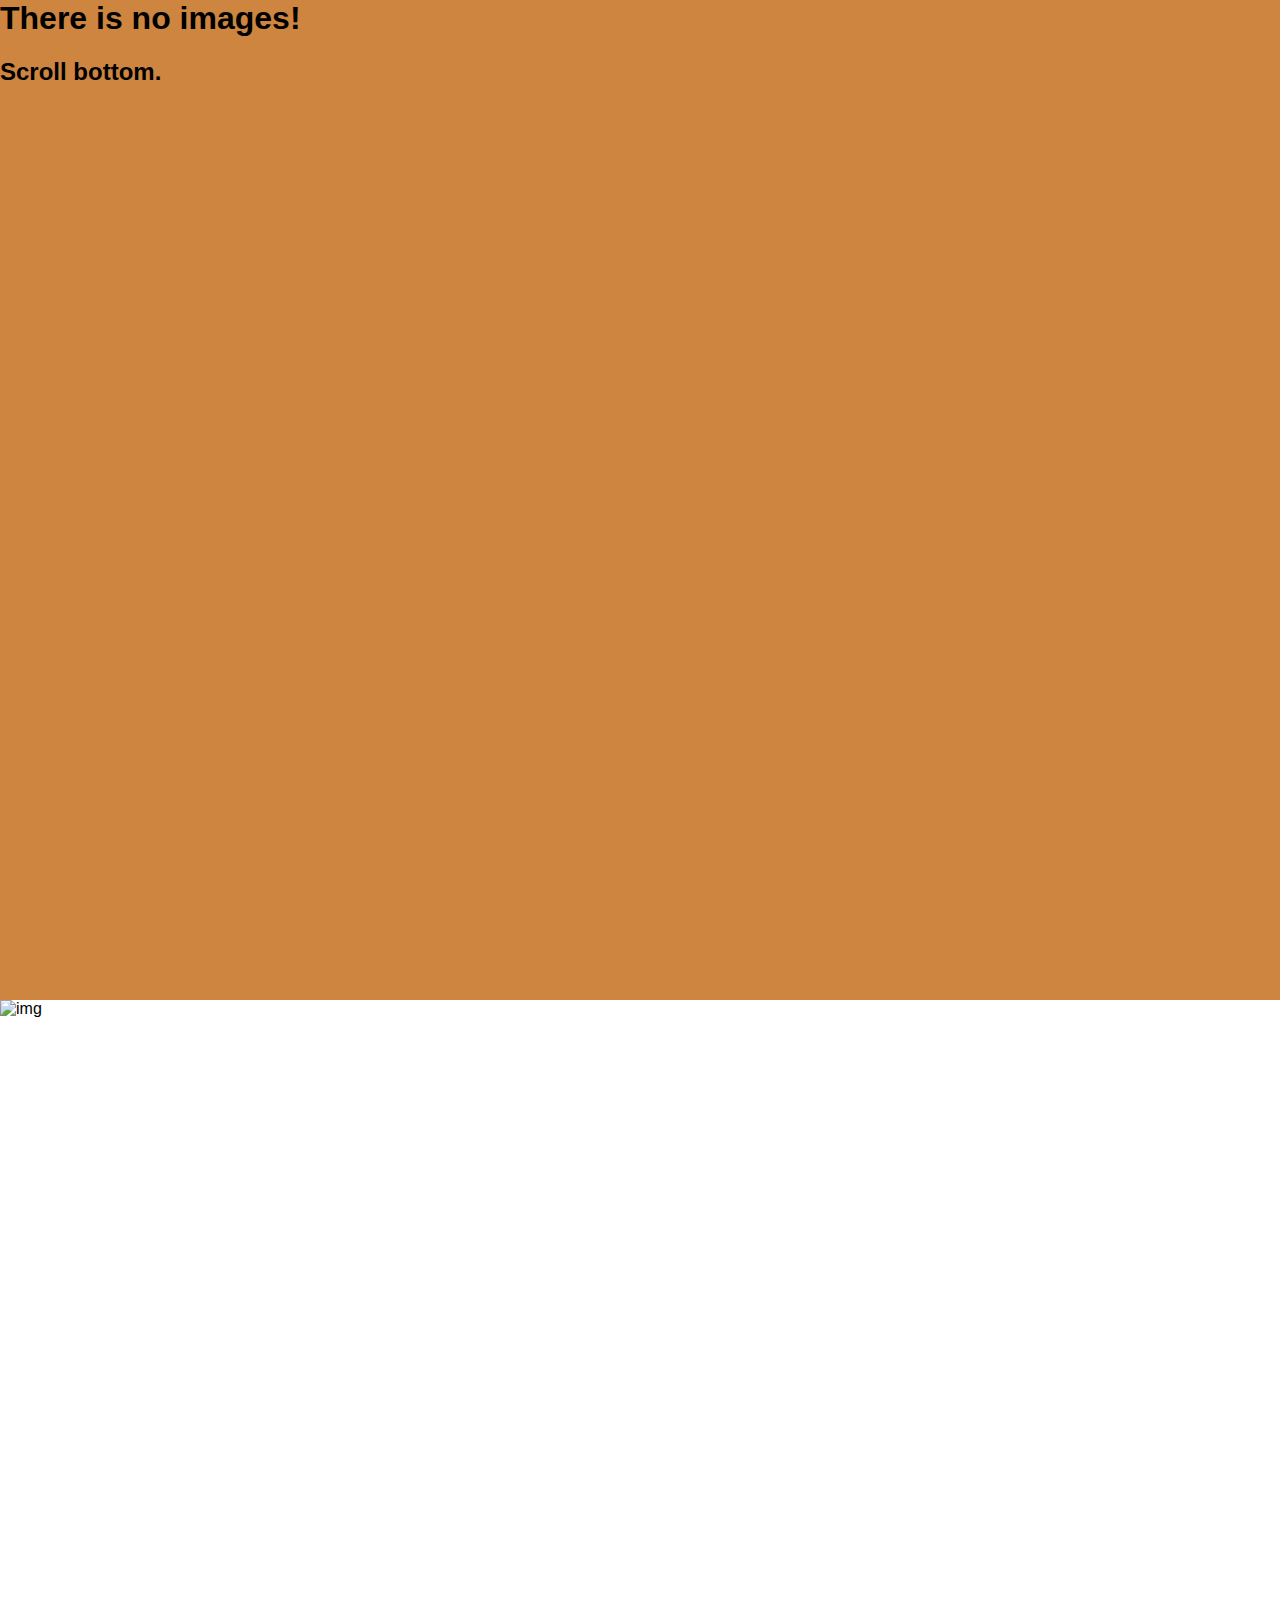
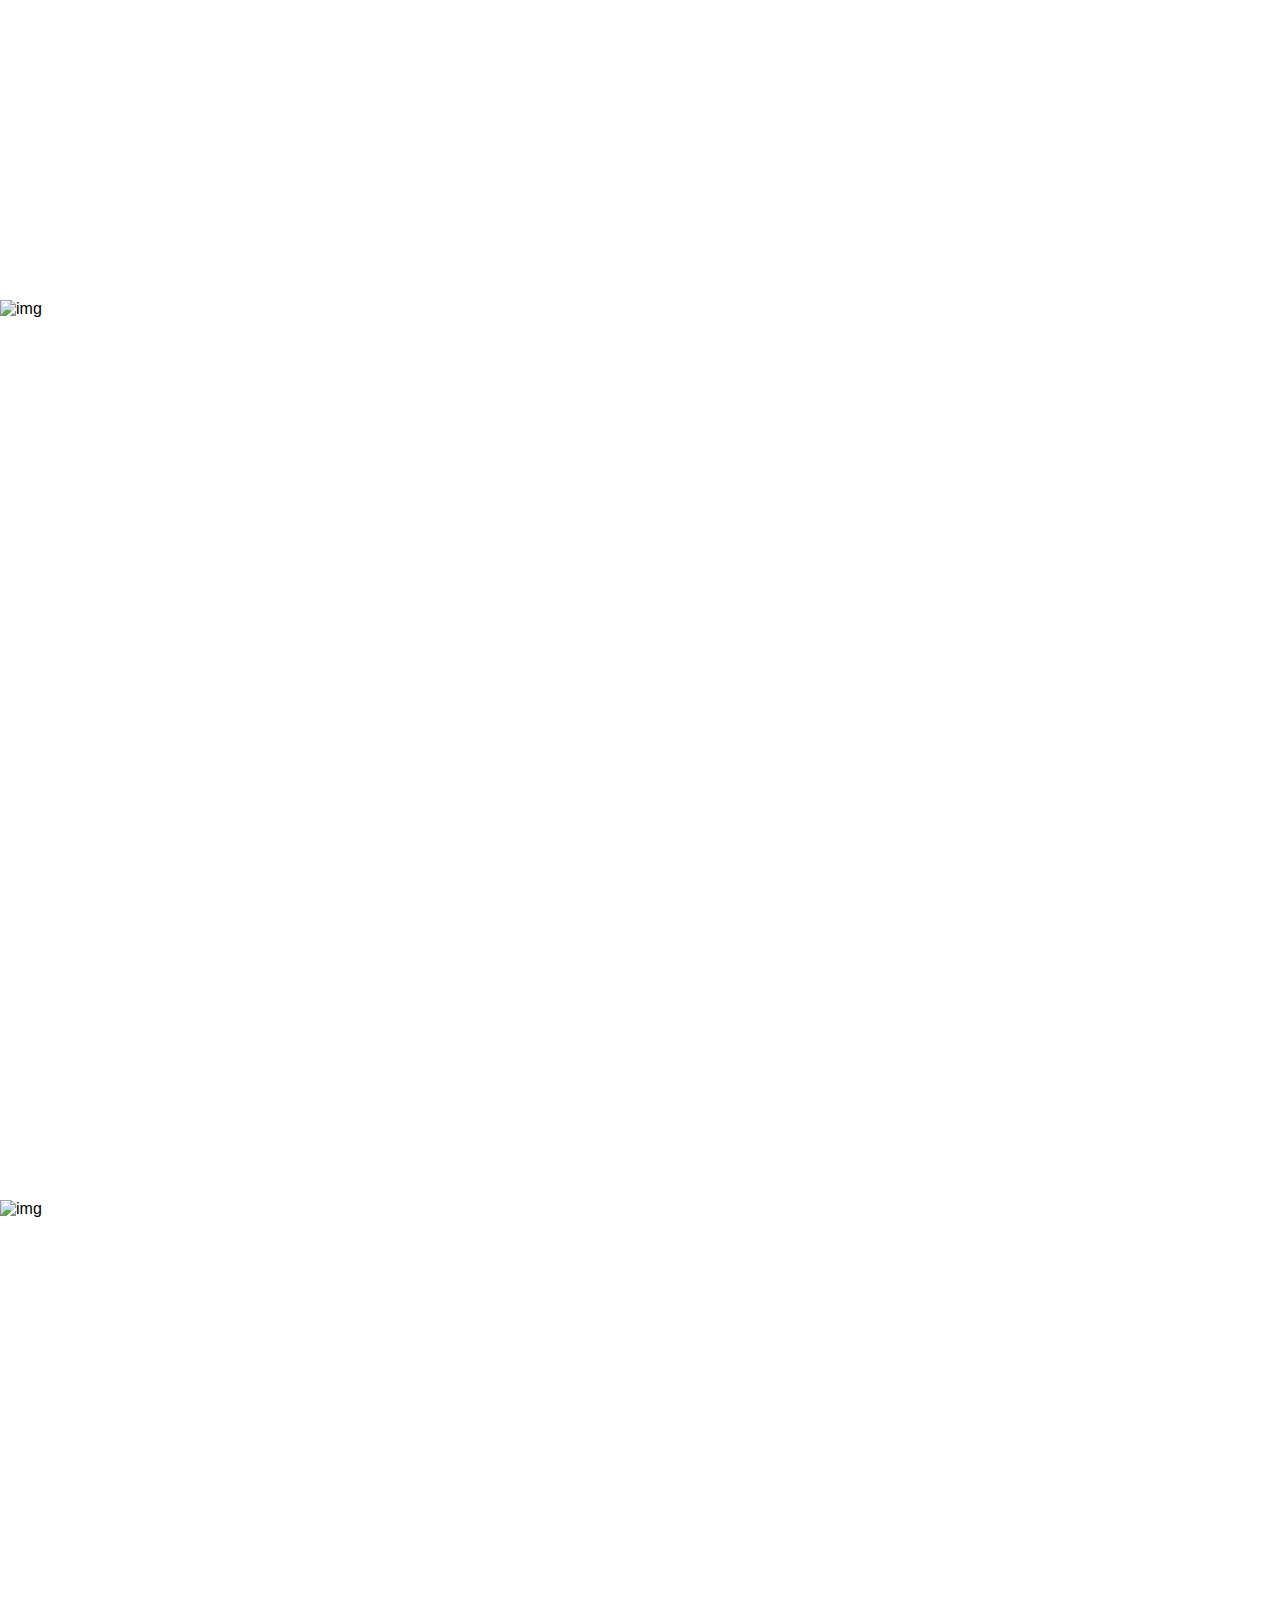
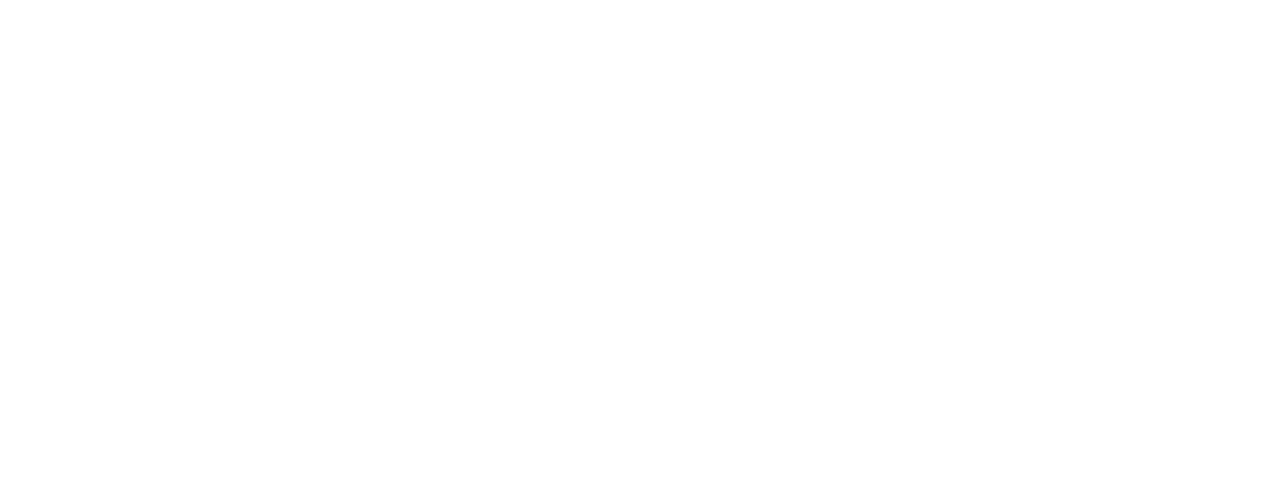
==== image_lazy_loading/index.html @ 48655f1c "Added html and css" ====
<!DOCTYPE html>
<html lang="en">
<head>
  <title>Parcel Sandbox</title>
  <meta charset="UTF-8"/>
  <link rel="stylesheet" href="./styles.css"/>
  <script src="./index.js" defer></script>
</head>

<body>
<header class="header">
  <h1>There is no images!</h1>
  <h2>Scroll bottom.</h2>
</header>

<section>
  <img
      alt="img"
      data-src="https://upload.wikimedia.org/wikipedia/commons/thumb/9/99/Unofficial_JavaScript_logo_2.svg/1024px-Unofficial_JavaScript_logo_2.svg.png"
  />
</section>

<section>
  <img
      alt="img"
      data-src="https://upload.wikimedia.org/wikipedia/commons/0/09/BEich.jpg"
  />
</section>

<section>
  <img
      alt="img"
      data-src="https://upload.wikimedia.org/wikipedia/commons/7/75/Marc_Andreessen.jpg"
  />
</section>

</body>
</html>
---- image_lazy_loading/styles.css ----
body {
  font-family: sans-serif;
  margin: 0;
}

h1 {
  margin-top: 0;
}

.header {
  height: calc(100vh + 100px);
  background-color: peru;
}

section {
  height: 100vh;
}
img {
  width: 150px;
  height: 150px;
}
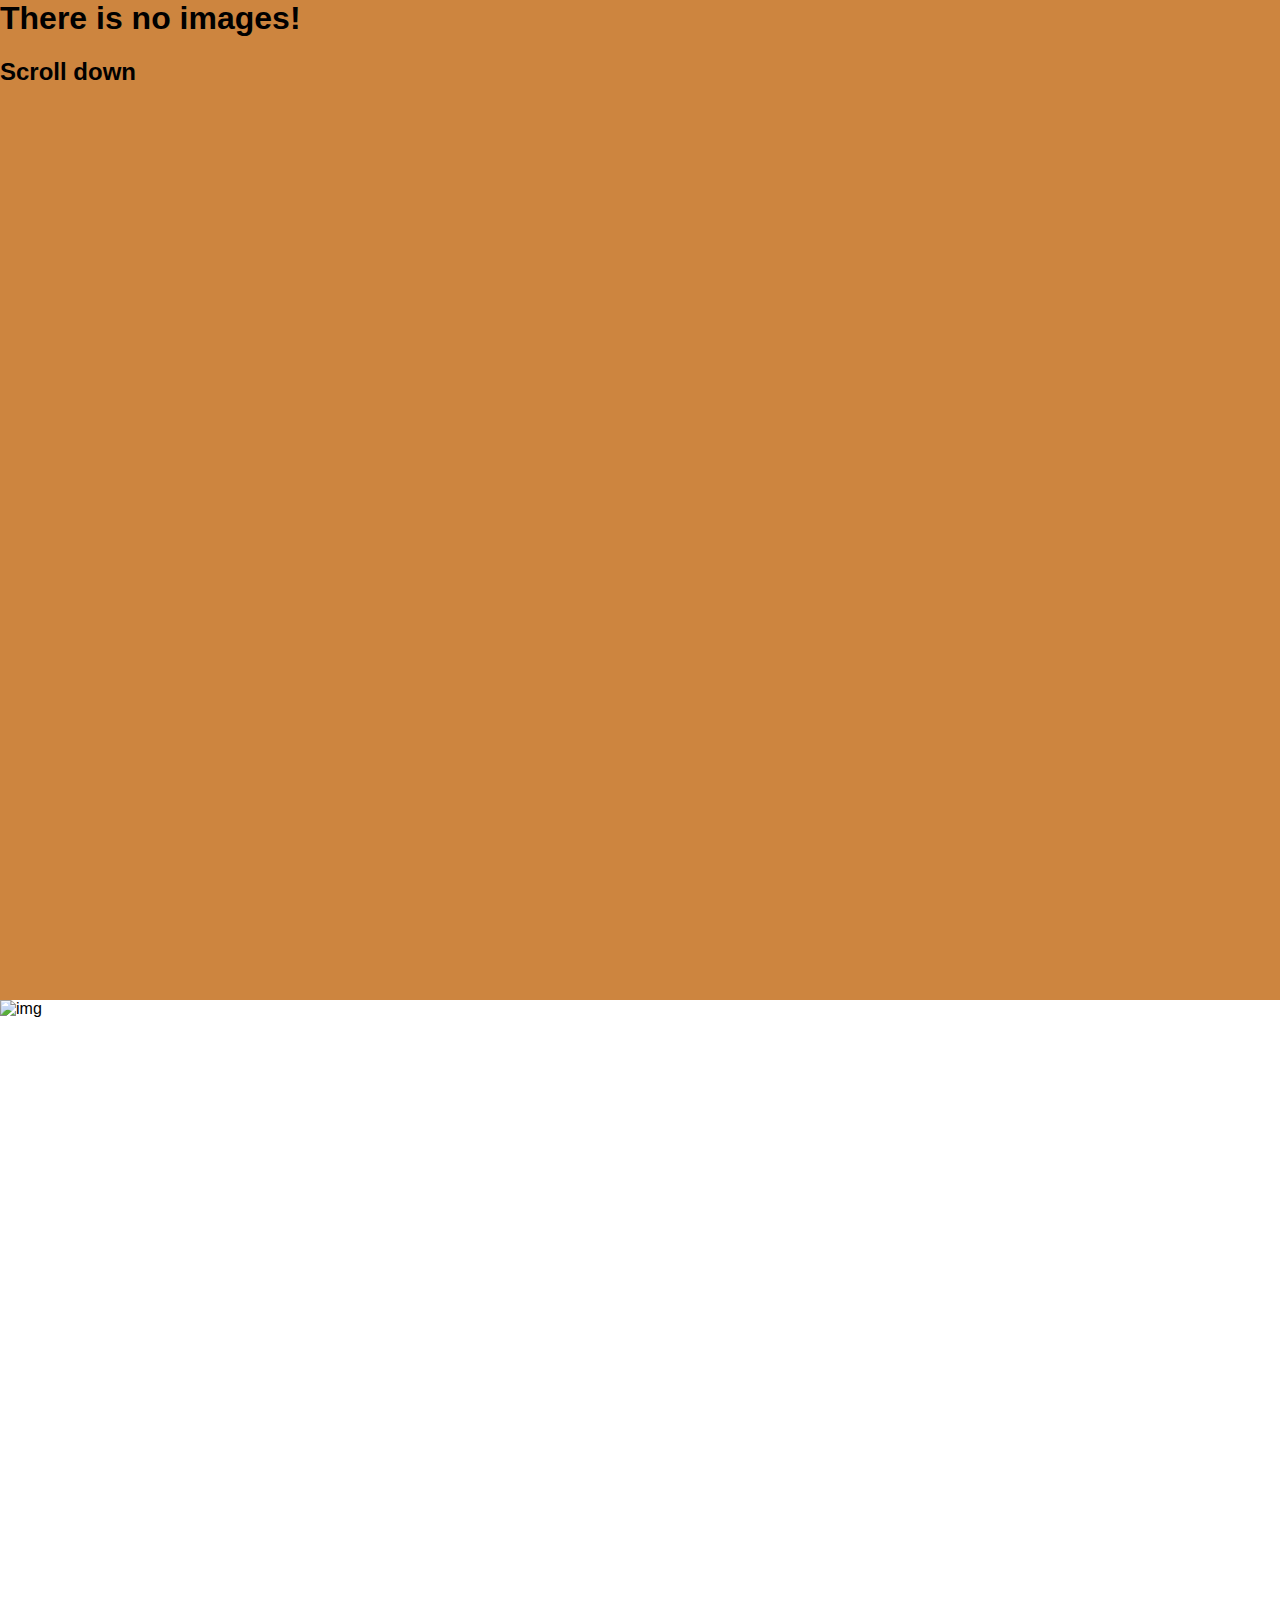
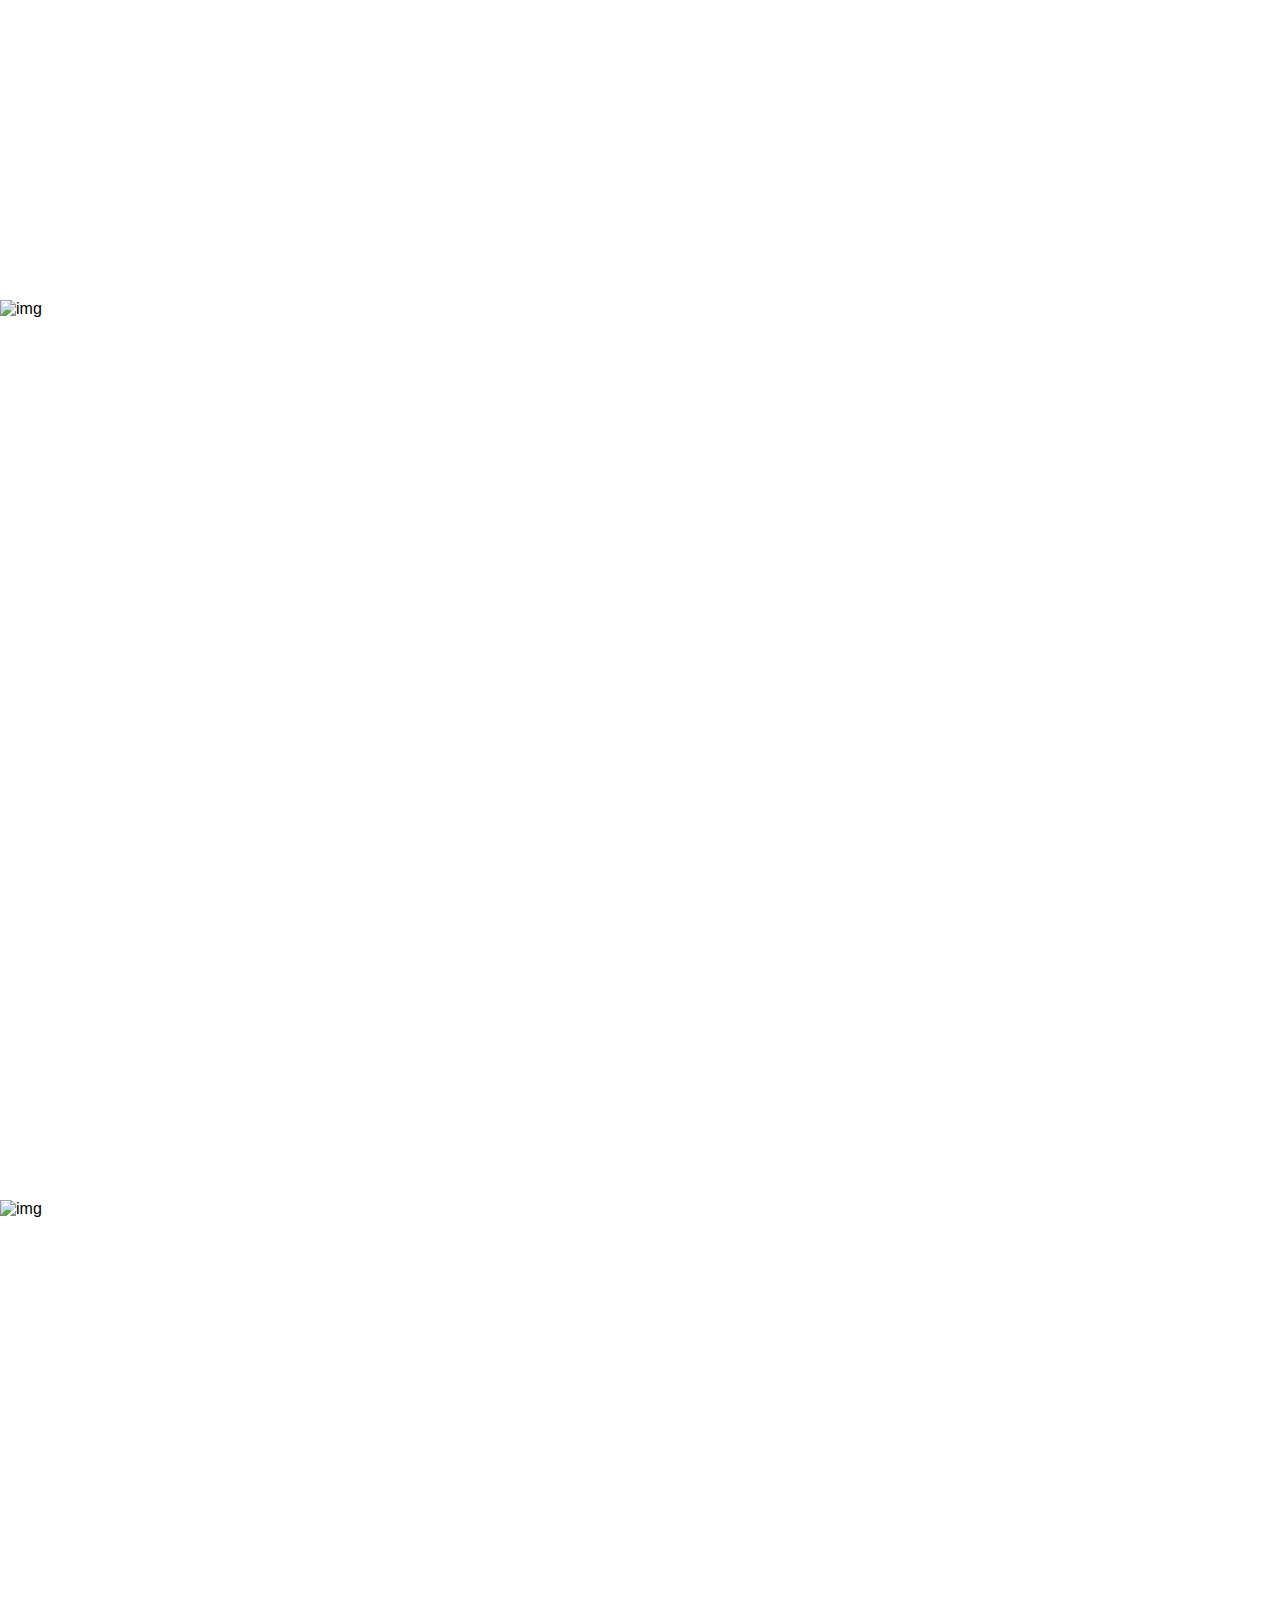
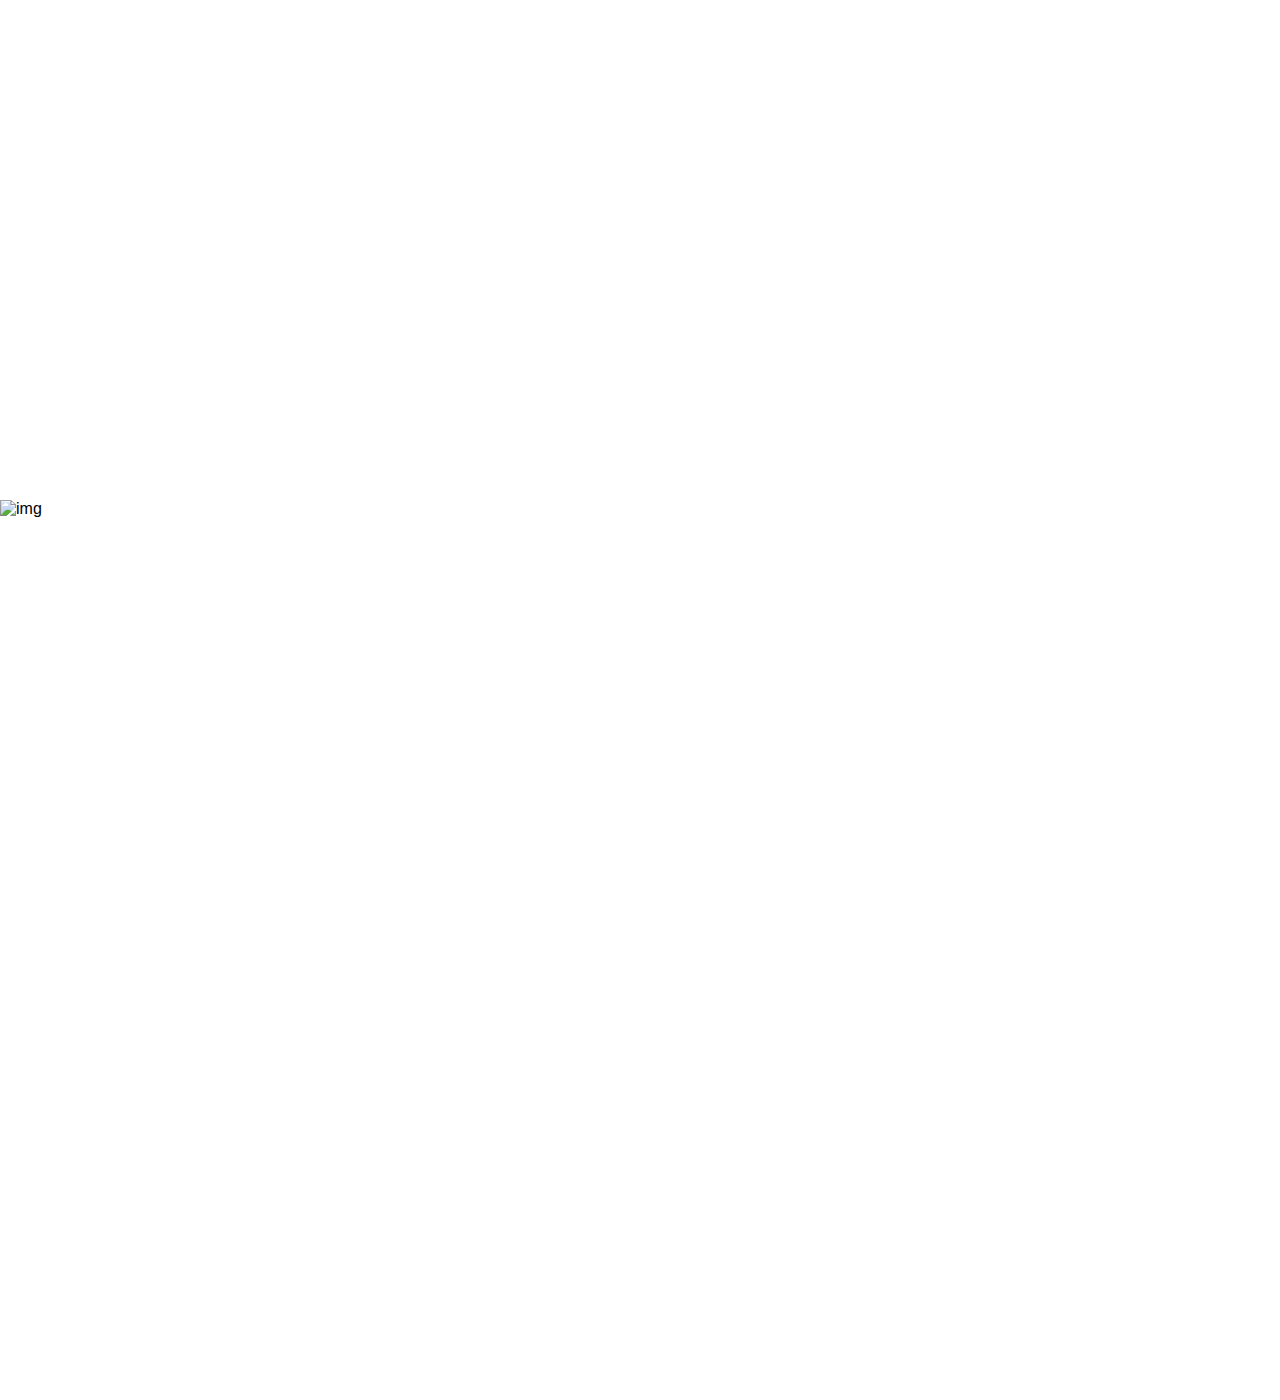
==== commit 1e04ade9: "Added images" ====
--- a/image_lazy_loading/index.html
+++ b/image_lazy_loading/index.html
@@ -10,27 +10,34 @@
 <body>
 <header class="header">
   <h1>There is no images!</h1>
-  <h2>Scroll bottom.</h2>
+  <h2>Scroll down</h2>
 </header>
 
 <section>
   <img
       alt="img"
-      data-src="https://upload.wikimedia.org/wikipedia/commons/thumb/9/99/Unofficial_JavaScript_logo_2.svg/1024px-Unofficial_JavaScript_logo_2.svg.png"
+      data-src="./images/braydon-anderson-wOHH-NUTvVc-unsplash.jpg"
   />
 </section>
 
 <section>
   <img
       alt="img"
-      data-src="https://upload.wikimedia.org/wikipedia/commons/0/09/BEich.jpg"
+      data-src="./images/hussain-badshah-F-F44AmLHy8-unsplash.jpg"
   />
 </section>
 
 <section>
   <img
       alt="img"
-      data-src="https://upload.wikimedia.org/wikipedia/commons/7/75/Marc_Andreessen.jpg"
+      data-src="./images/magdalena-smolnicka-MySy-2bd930-unsplash.jpg"
+  />
+</section>
+
+<section>
+  <img
+      alt="img"
+      data-src="./images/matthew-henry-2Ts5HnA67k8-unsplash.jpg"
   />
 </section>
 
--- a/image_lazy_loading/styles.css
+++ b/image_lazy_loading/styles.css
@@ -16,6 +16,6 @@
   height: 100vh;
 }
 img {
-  width: 150px;
-  height: 150px;
+  width: 100%;
+  height: 100%;
 }
